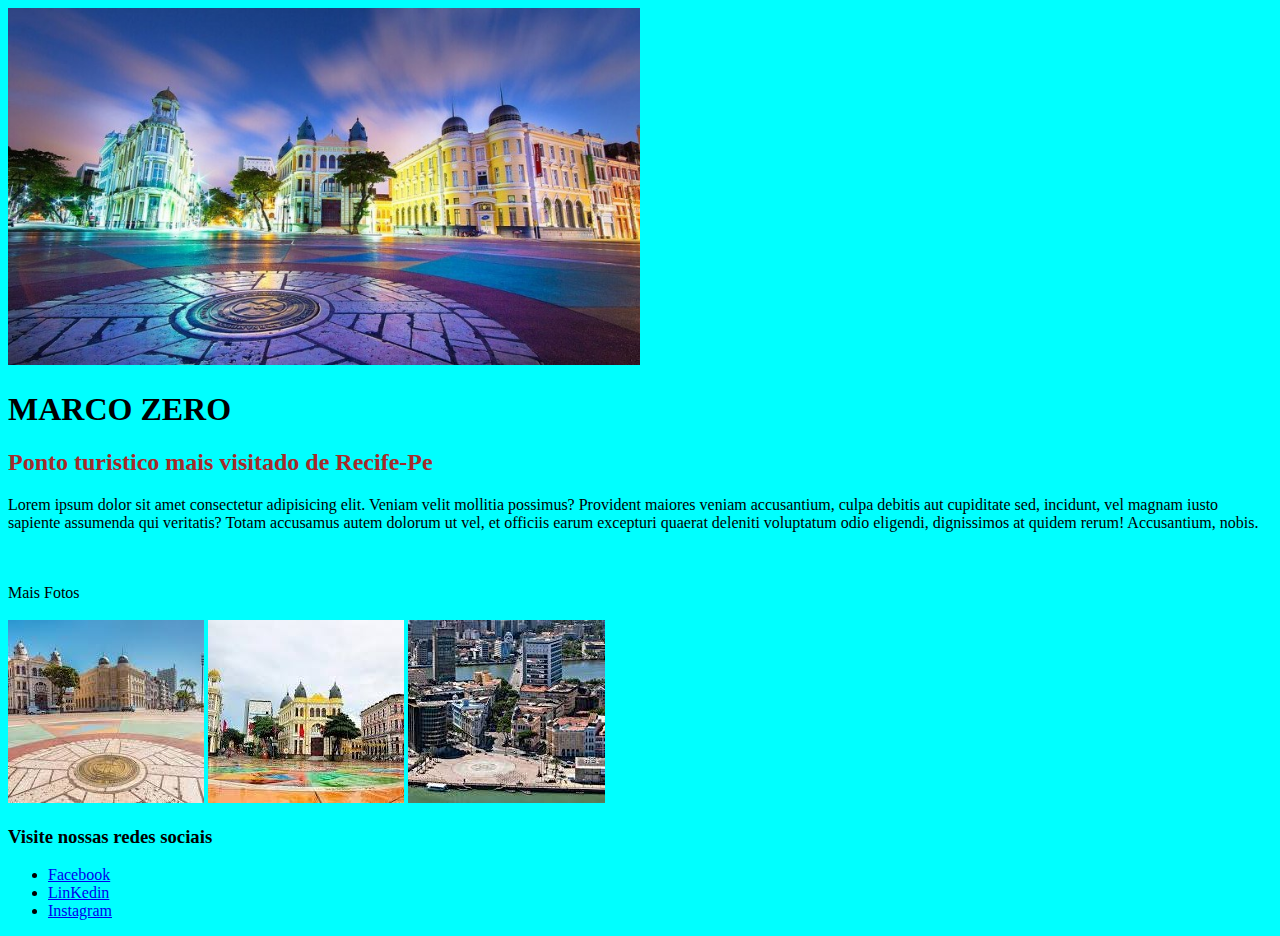
==== index.html @ 62c8be62 "commit primeira pagina" ====
<!DOCTYPE html>
<html lang="en">
<head>
    <meta charset="UTF-8">
    <meta name="viewport" content="width=device-width, initial-scale=1.0">
    <title>Marco Zero</title>
    <img src="marco_zero.jpeg" alt="Marco Zero" height="50%" width="50%">
    <h1>MARCO ZERO</h1>
</head>
<body style = "background-color: aqua;">
    <h2 style="color:brown">Ponto turistico mais visitado de Recife-Pe</h2>
    <p>Lorem ipsum dolor sit amet consectetur adipisicing elit. Veniam velit mollitia possimus?
         Provident maiores veniam accusantium, culpa debitis aut cupiditate sed, incidunt,
          vel magnam iusto sapiente assumenda qui veritatis? Totam accusamus autem dolorum ut vel, 
          et officiis earum excepturi quaerat deleniti voluptatum odio eligendi, dignissimos at quidem 
          rerum! Accusantium, nobis.</p>
          <br></br>
    <h2style="color:brown">Mais Fotos</h2> 
    <br></br>
    <img src="marco_zero2.jpeg"> <img src="marco_zero1.jpeg"> <img src="marco_zero3.jpeg">  
    <footer>
        <h3>Visite nossas redes sociais</h3>
        <ul>
            <li><a href="https://www.facebook.com">Facebook</a></li>
            <li><a href="https://www.linkedin.com">LinKedin</a></li>
            <li><a href="https://www.instagram.com">Instagram</a></li>
        </ul>
    </footer>         


</body>
</html>
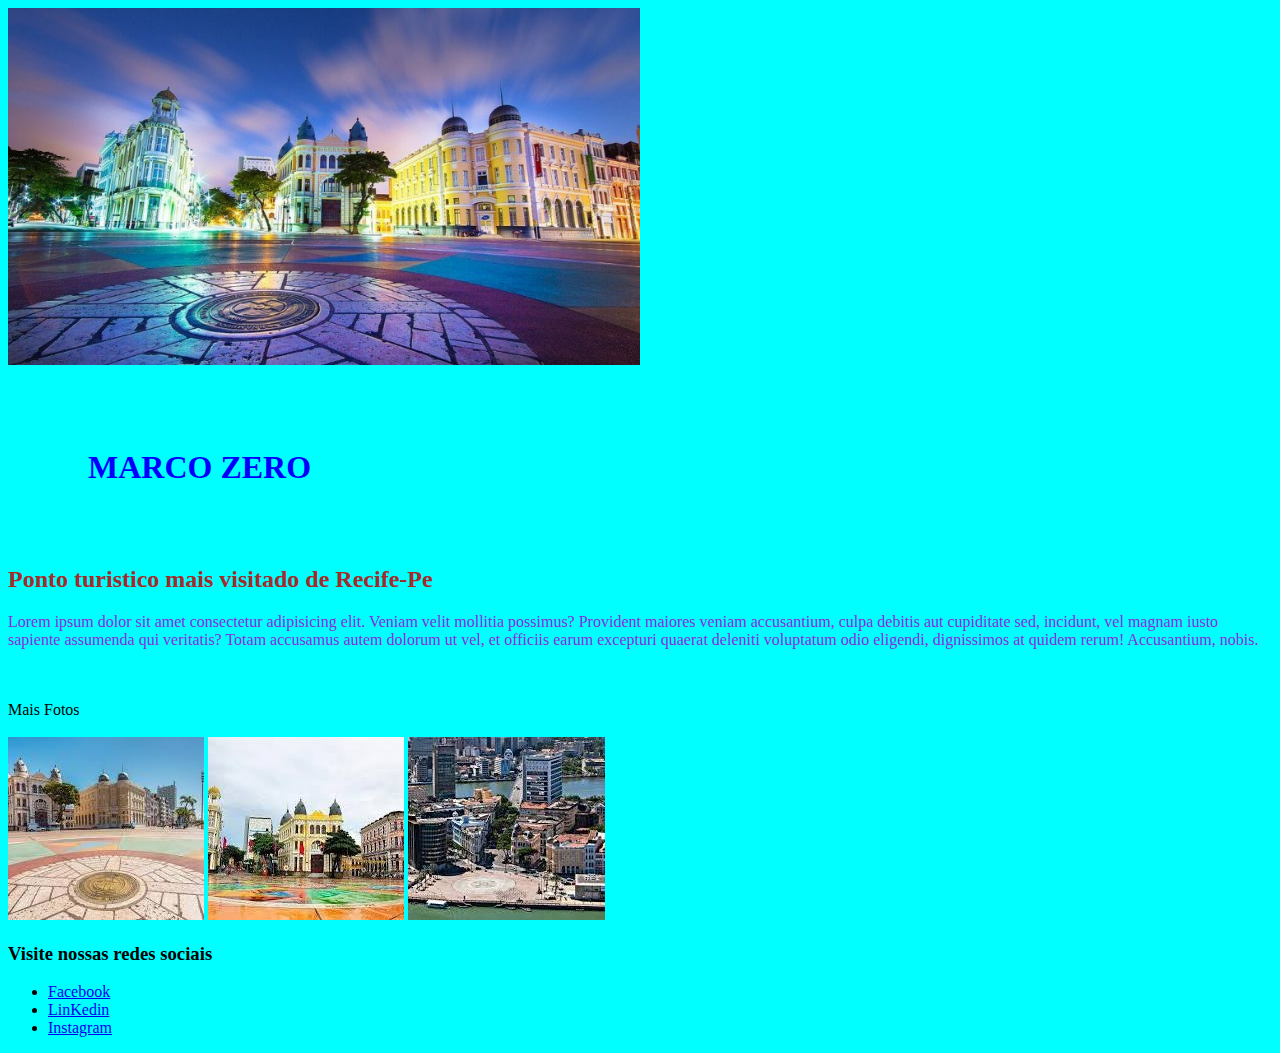
==== commit 0211332c: ""estilizando página"" ====
--- a/index.html
+++ b/index.html
@@ -5,6 +5,7 @@
     <meta name="viewport" content="width=device-width, initial-scale=1.0">
     <title>Marco Zero</title>
     <img src="marco_zero.jpeg" alt="Marco Zero" height="50%" width="50%">
+    <link rel="stylesheet" href="./style.css">
     <h1>MARCO ZERO</h1>
 </head>
 <body style = "background-color: aqua;">
@@ -26,7 +27,5 @@
             <li><a href="https://www.instagram.com">Instagram</a></li>
         </ul>
     </footer>         
-
-
 </body>
 </html>--- a/style.css
+++ b/style.css
@@ -0,0 +1,10 @@
+h1{
+    margin-left: 80px;
+    margin-right: 80px;
+    margin: 80px;
+    margin-top: 80px;
+    color: blue;
+}
+p{
+color: blueviolet;
+}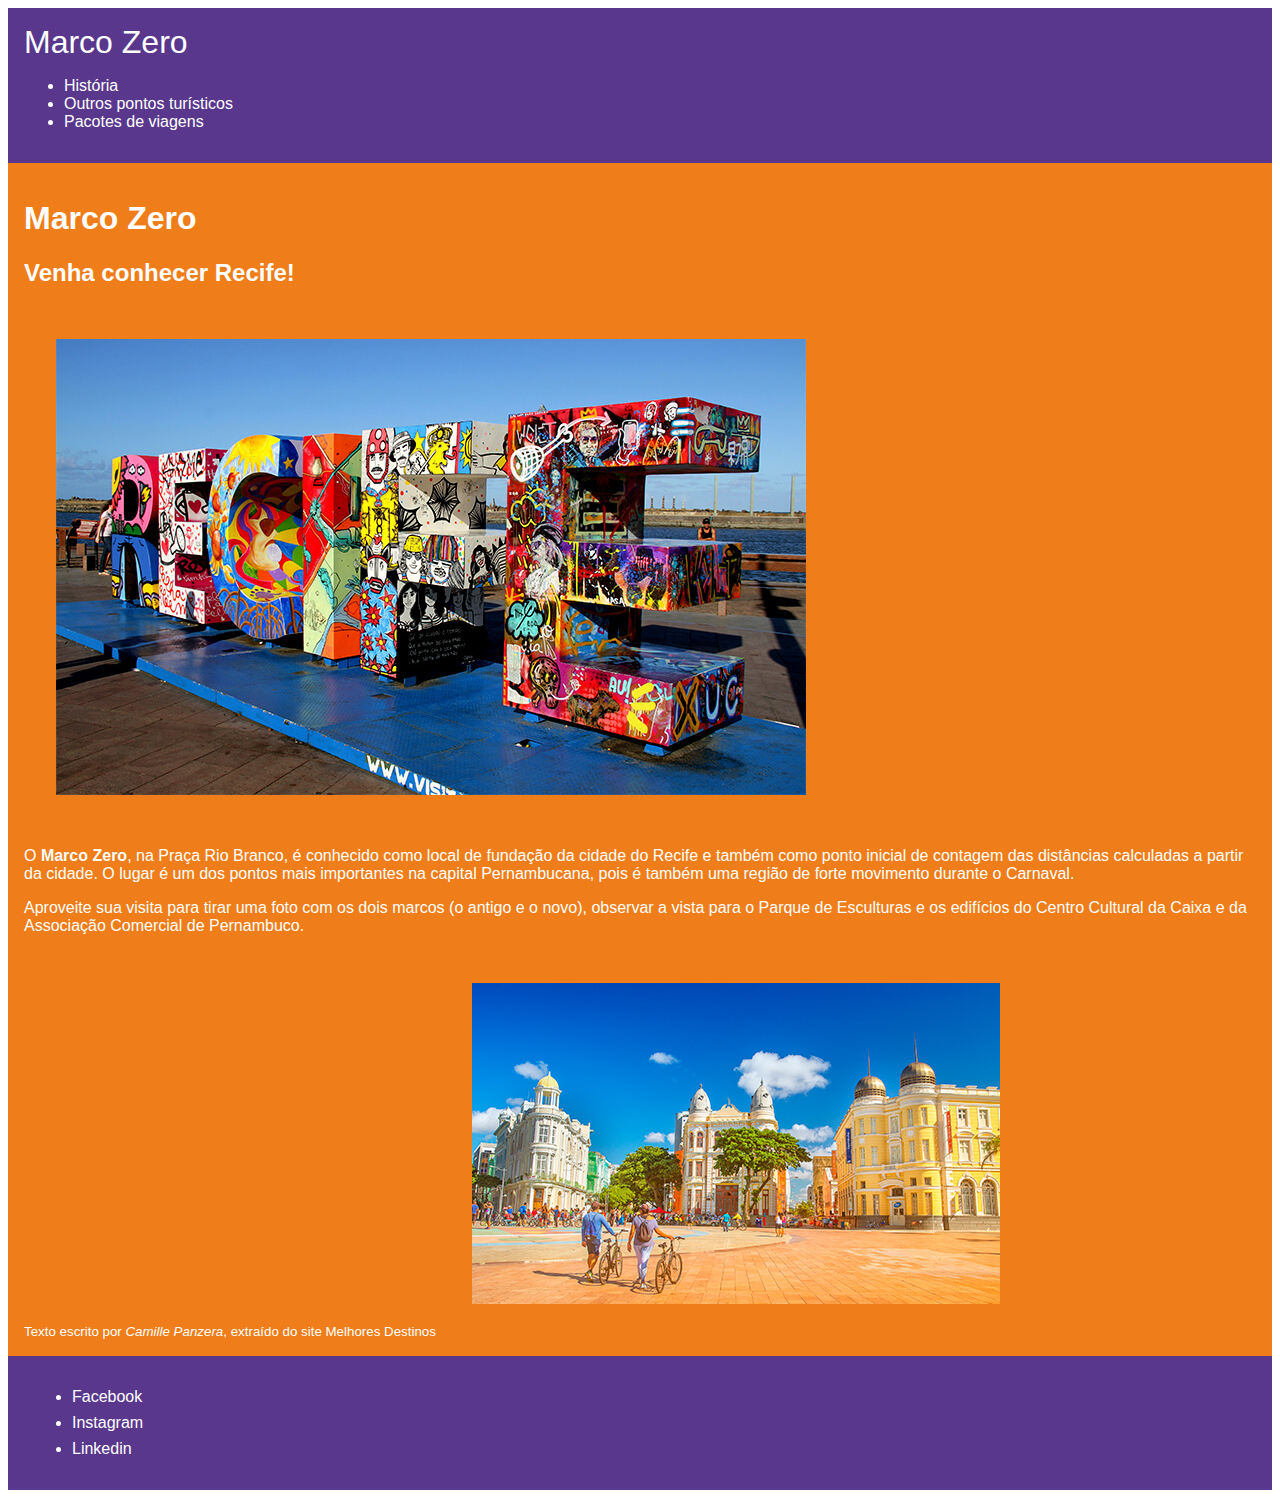
==== commit 7e043052: ""mudanças no código todo"" ====
--- a/index.html
+++ b/index.html
@@ -1,31 +1,46 @@
 <!DOCTYPE html>
 <html lang="en">
 <head>
-    <meta charset="UTF-8">
-    <meta name="viewport" content="width=device-width, initial-scale=1.0">
-    <title>Marco Zero</title>
-    <img src="marco_zero.jpeg" alt="Marco Zero" height="50%" width="50%">
-    <link rel="stylesheet" href="./style.css">
-    <h1>MARCO ZERO</h1>
+  <meta charset="UTF-8">
+  <meta http-equiv="X-UA-Compatible" content="IE=edge">
+  <meta name="viewport" content="width=device-width, initial-scale=1.0">
+  <link rel="stylesheet" href="style.css">
+  <title>Marco Zero</title>
 </head>
-<body style = "background-color: aqua;">
-    <h2 style="color:brown">Ponto turistico mais visitado de Recife-Pe</h2>
-    <p>Lorem ipsum dolor sit amet consectetur adipisicing elit. Veniam velit mollitia possimus?
-         Provident maiores veniam accusantium, culpa debitis aut cupiditate sed, incidunt,
-          vel magnam iusto sapiente assumenda qui veritatis? Totam accusamus autem dolorum ut vel, 
-          et officiis earum excepturi quaerat deleniti voluptatum odio eligendi, dignissimos at quidem 
-          rerum! Accusantium, nobis.</p>
-          <br></br>
-    <h2style="color:brown">Mais Fotos</h2> 
-    <br></br>
-    <img src="marco_zero2.jpeg"> <img src="marco_zero1.jpeg"> <img src="marco_zero3.jpeg">  
-    <footer>
-        <h3>Visite nossas redes sociais</h3>
-        <ul>
-            <li><a href="https://www.facebook.com">Facebook</a></li>
-            <li><a href="https://www.linkedin.com">LinKedin</a></li>
-            <li><a href="https://www.instagram.com">Instagram</a></li>
-        </ul>
-    </footer>         
+<body>
+  <header>
+    <span id="logo-header">Marco Zero</span>
+    <ul>
+      <li>História</li>
+      <li>
+        <a href="./pontos-turisticos.html">
+          Outros pontos turísticos
+        </a>
+      </li>
+      <li>Pacotes de viagens</li>
+    </ul>
+  </header>
+  <main>
+    <h1>Marco Zero</h1>
+    <h2>Venha conhecer Recife!</h2>
+    <img src="./public/recife-01.jpg" alt="Foto de Recife">
+    <p>
+      O <strong>Marco Zero</strong>, na Praça Rio Branco, é conhecido como local de fundação da cidade do Recife e também como ponto inicial de contagem das distâncias calculadas a partir da cidade. O lugar é um dos pontos mais importantes na capital Pernambucana, pois é também uma região de forte movimento durante o Carnaval.
+    </p>
+    <p>
+      Aproveite sua visita para tirar uma foto com os dois marcos (o antigo e o novo), observar a vista para o Parque de Esculturas e os edifícios do Centro Cultural da Caixa e da Associação Comercial de Pernambuco.
+    </p>
+    <small>
+      Texto escrito por <i>Camille Panzera</i>, extraído do site <a href="https://guia.melhoresdestinos.com.br/marco-zero-108-2110-l.html">Melhores Destinos</a>
+    </small>
+    <img src="./public/marco-zero-01.jpg" alt="Foto do Marco Zero">
+  </main>
+  <footer>
+    <ul>
+      <li class="rede-social" >Facebook</li>
+      <li class="rede-social" >Instagram</li>
+      <li class="rede-social" >Linkedin</li>
+    </ul>
+  </footer>
 </body>
 </html>--- a/style.css
+++ b/style.css
@@ -1,10 +1,34 @@
-h1{
-    margin-left: 80px;
-    margin-right: 80px;
-    margin: 80px;
-    margin-top: 80px;
-    color: blue;
-}
-p{
-color: blueviolet;
-}+header {
+    font-family: 'Lucida Sans', Verdana, sans-serif;
+  }
+  
+  header, footer {
+    background: #58378C;
+    color: white;
+    padding: 16px;
+  }
+  
+  #logo-header {
+    font-size: 32px;
+  }
+  
+  a {
+    text-decoration: none;
+    color: white;
+  }
+  
+  main {
+    background-color: #EF7D19;
+    padding: 16px;
+    color: white;
+    font-family: 'Lucida Sans', Verdana, sans-serif;
+  }
+  
+  img {
+    margin: 32px;
+  }
+  
+  .rede-social {
+    font-family: 'Segoe UI', Verdana, sans-serif;
+    margin: 8px;
+  }